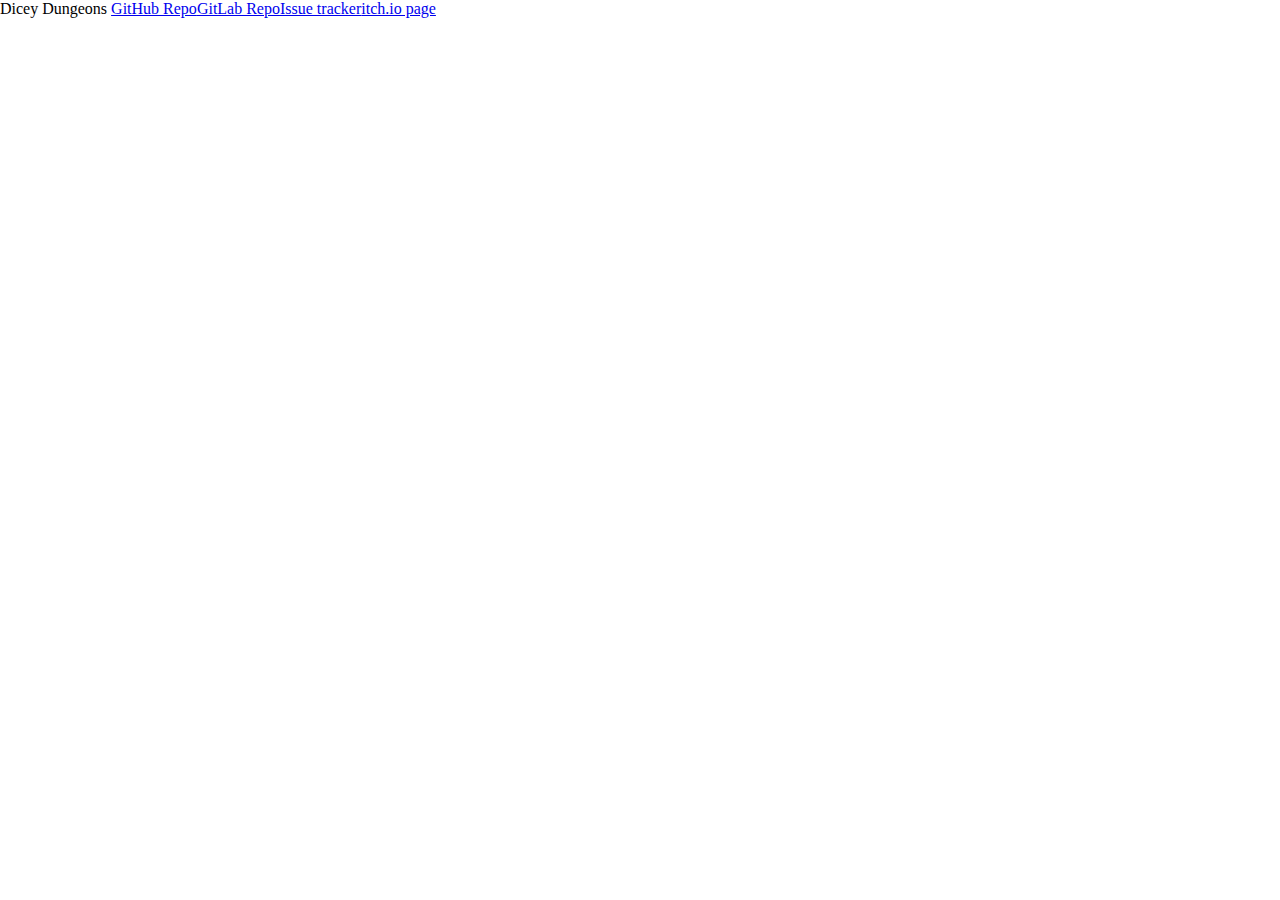
==== index.html @ 501ddf26 "Move wasm to root" ====
<!doctype html>
<html lang="en">
<head>Dicey Dungeons</head>
<script type="module">
	import init from './Dicey\ Dungeons.js'
	init()
</script>

<body style="margin: 0px;">
	<table>
		<tr>
			<a href="https://github.com/Arc676/Dicey-Dungeons">GitHub Repo</a>
			<a href="https://gitlab.com/Arc676/dicey-dungeons">GitLab Repo</a>
		</tr>
		<tr>
			<a href="https://gitlab.com/Arc676/dicey-dungeons/-/issues?sort=created_date&state=opened">Issue tracker</a>
			<a href="https://arc676.itch.io/dicey-dungeons">itch.io page</a>
		</tr>
	</table>
</body>

</html>
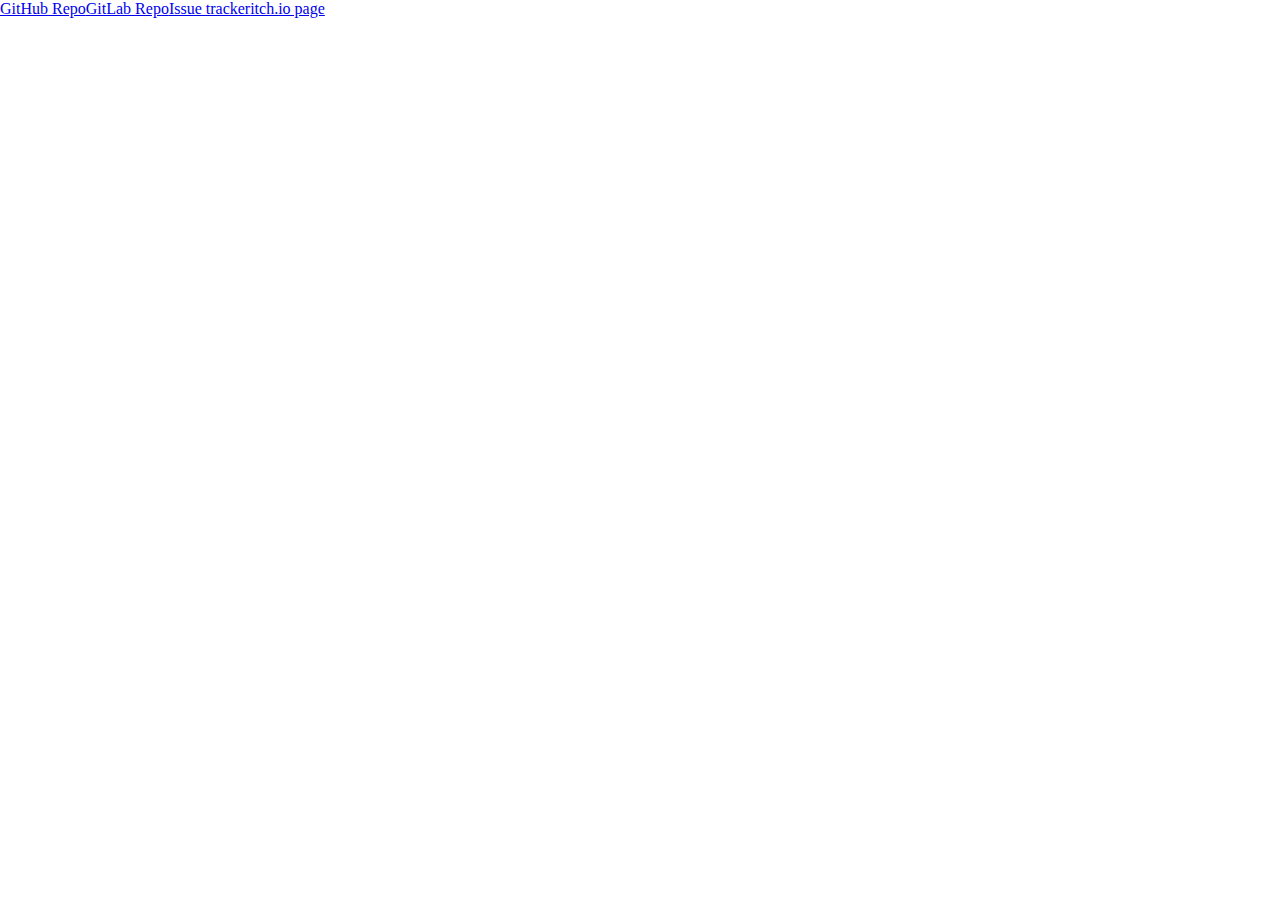
==== commit 7667db74: "Borrow stylesheet from other repo" ====
--- a/index.html
+++ b/index.html
@@ -1,22 +1,27 @@
 <!doctype html>
 <html lang="en">
-<head>Dicey Dungeons</head>
+<title>Dicey Dungeons</title>
+<head>
+	<link rel="stylesheet" href="/mainstyles.css">
+</head>
 <script type="module">
 	import init from './Dicey\ Dungeons.js'
 	init()
 </script>
 
 <body style="margin: 0px;">
-	<table>
-		<tr>
-			<a href="https://github.com/Arc676/Dicey-Dungeons">GitHub Repo</a>
-			<a href="https://gitlab.com/Arc676/dicey-dungeons">GitLab Repo</a>
-		</tr>
-		<tr>
-			<a href="https://gitlab.com/Arc676/dicey-dungeons/-/issues?sort=created_date&state=opened">Issue tracker</a>
-			<a href="https://arc676.itch.io/dicey-dungeons">itch.io page</a>
-		</tr>
-	</table>
+	<div class="footer">
+		<table>
+			<tr>
+				<a href="https://github.com/Arc676/Dicey-Dungeons">GitHub Repo</a>
+				<a href="https://gitlab.com/Arc676/dicey-dungeons">GitLab Repo</a>
+			</tr>
+			<tr>
+				<a href="https://gitlab.com/Arc676/dicey-dungeons/-/issues?sort=created_date&state=opened">Issue tracker</a>
+				<a href="https://arc676.itch.io/dicey-dungeons">itch.io page</a>
+			</tr>
+		</table>
+	</div>
 </body>
 
 </html>
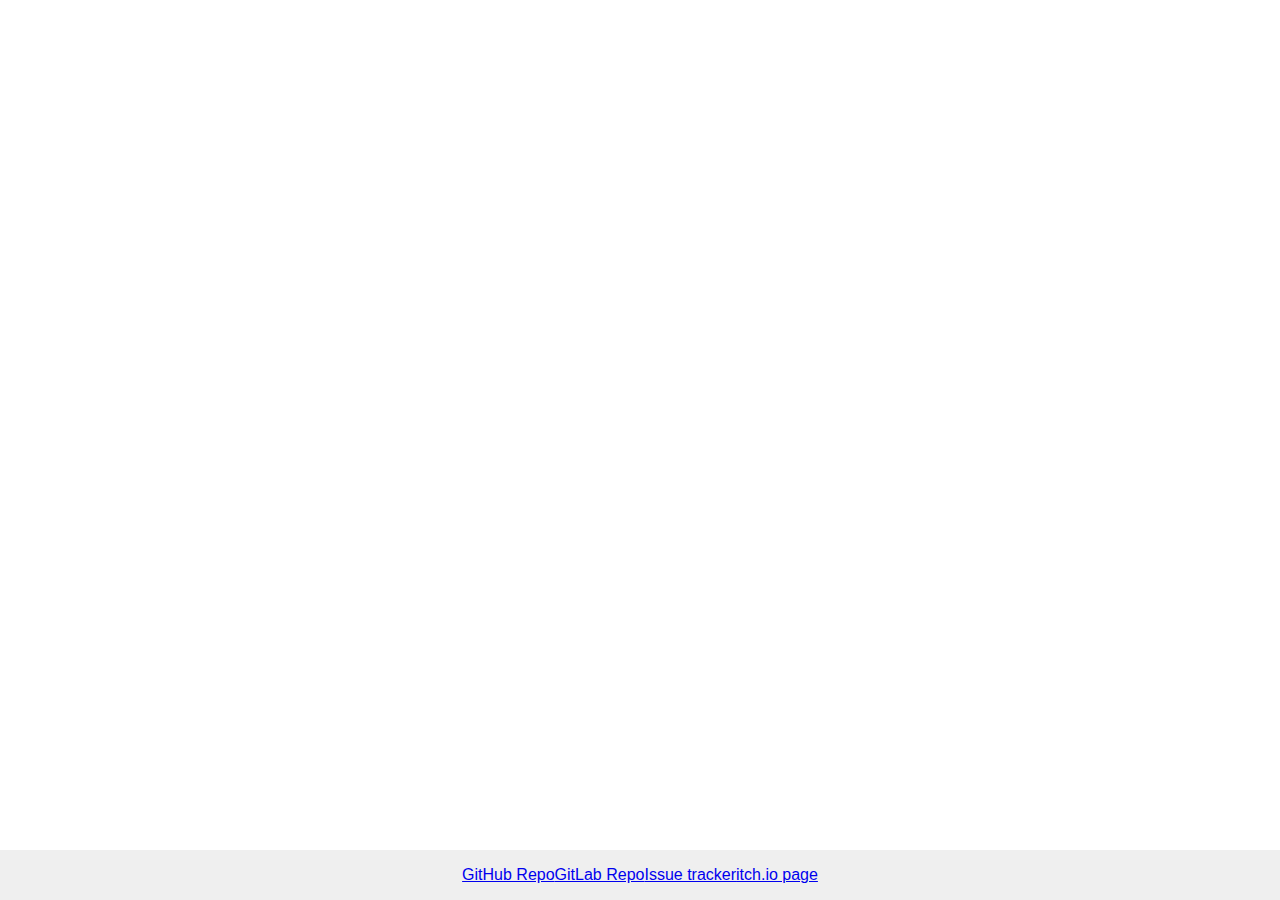
==== commit ed0637d2: "Store style directly in page" ====
--- a/index.html
+++ b/index.html
@@ -2,7 +2,41 @@
 <html lang="en">
 <title>Dicey Dungeons</title>
 <head>
-	<link rel="stylesheet" href="/mainstyles.css">
+	<style>
+		table {
+			border-collapse: collapse;
+			width: 100%;
+		}
+
+		td, th {
+			border: 1px solid #cccccc;
+			text-align: center;
+			padding: 8px;
+		}
+
+		tr:nth-child(even) {
+			background-color: #dddddd;
+		}
+
+		body {
+			font-family: Arial, Helvetica, sans-serif;
+			color: black;
+			padding-left: 11em;
+			margin-bottom:100px;
+			display:block;
+		}
+
+		div.footer {
+			position:fixed;
+			bottom:0;
+			right: 0;
+			left: 0;
+			padding: 1rem;
+			
+			background-color: #efefef;
+			text-align: center;
+		}
+	</style>
 </head>
 <script type="module">
 	import init from './Dicey\ Dungeons.js'
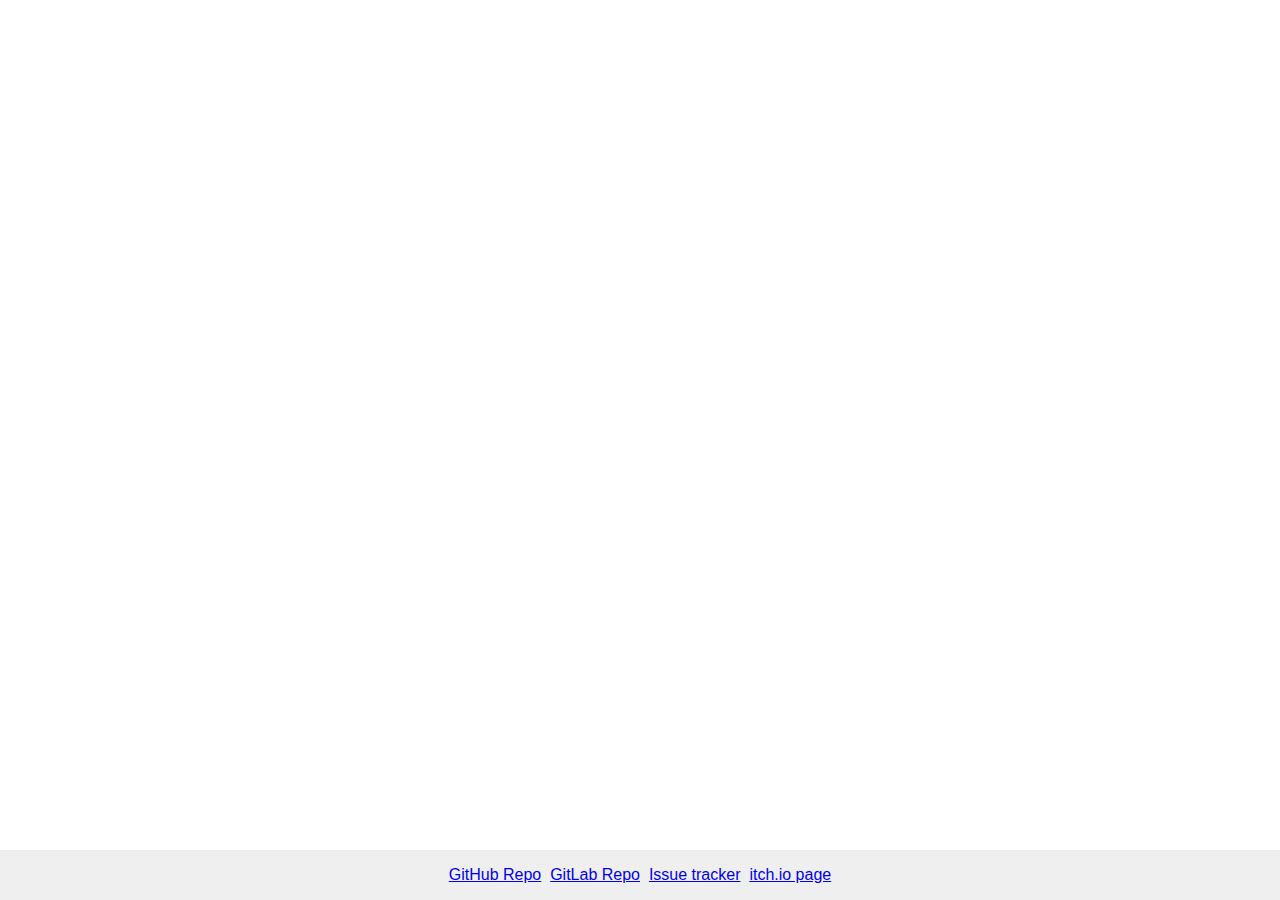
==== commit e37b5a59: "Replace table with single row of text" ====
--- a/index.html
+++ b/index.html
@@ -3,21 +3,6 @@
 <title>Dicey Dungeons</title>
 <head>
 	<style>
-		table {
-			border-collapse: collapse;
-			width: 100%;
-		}
-
-		td, th {
-			border: 1px solid #cccccc;
-			text-align: center;
-			padding: 8px;
-		}
-
-		tr:nth-child(even) {
-			background-color: #dddddd;
-		}
-
 		body {
 			font-family: Arial, Helvetica, sans-serif;
 			color: black;
@@ -45,16 +30,10 @@
 
 <body style="margin: 0px;">
 	<div class="footer">
-		<table>
-			<tr>
-				<a href="https://github.com/Arc676/Dicey-Dungeons">GitHub Repo</a>
-				<a href="https://gitlab.com/Arc676/dicey-dungeons">GitLab Repo</a>
-			</tr>
-			<tr>
-				<a href="https://gitlab.com/Arc676/dicey-dungeons/-/issues?sort=created_date&state=opened">Issue tracker</a>
-				<a href="https://arc676.itch.io/dicey-dungeons">itch.io page</a>
-			</tr>
-		</table>
+		<a href="https://github.com/Arc676/Dicey-Dungeons">GitHub Repo</a>&nbsp;
+		<a href="https://gitlab.com/Arc676/dicey-dungeons">GitLab Repo</a>&nbsp;
+		<a href="https://gitlab.com/Arc676/dicey-dungeons/-/issues?sort=created_date&state=opened">Issue tracker</a>&nbsp;
+		<a href="https://arc676.itch.io/dicey-dungeons">itch.io page</a>
 	</div>
 </body>
 
